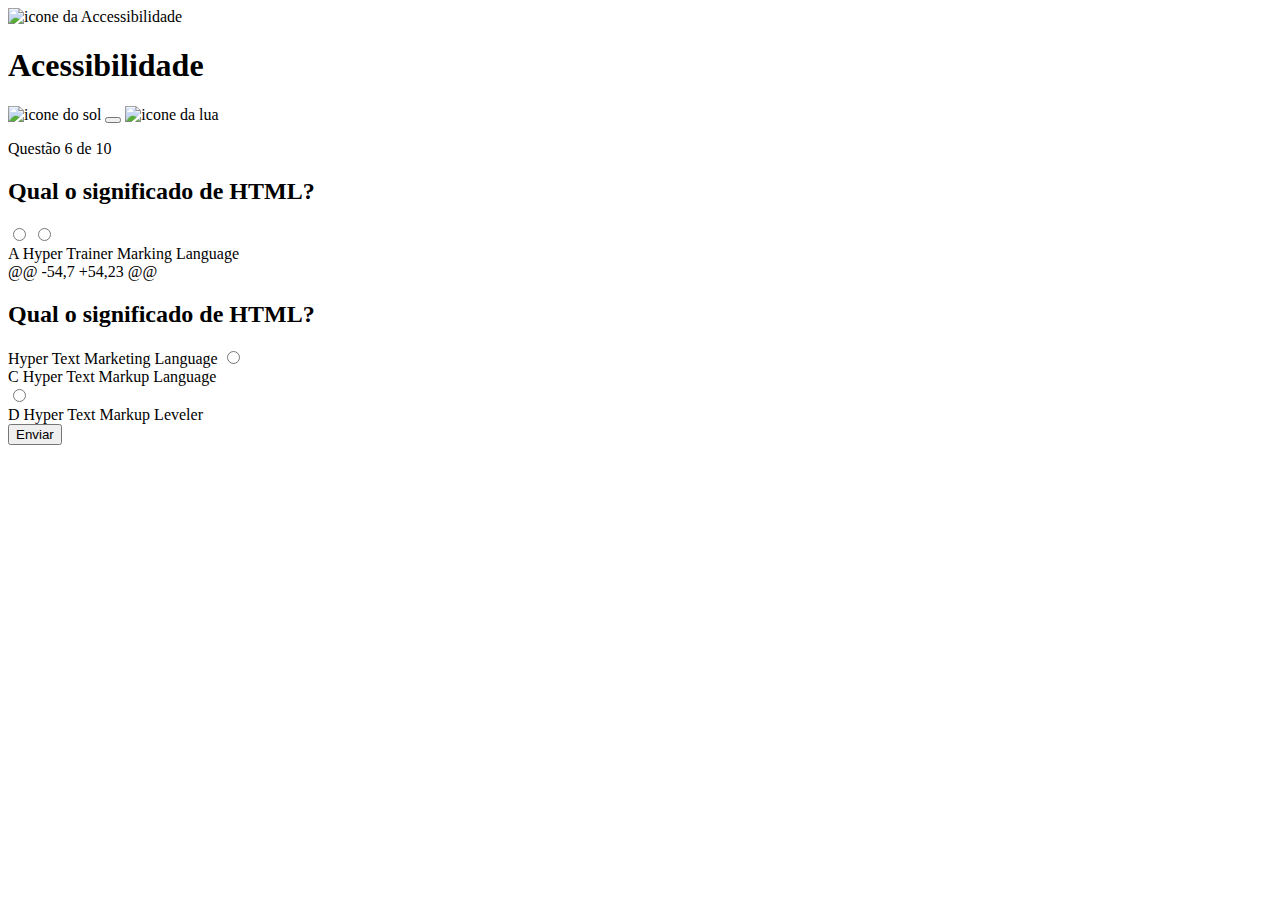
==== pages/Quiz/Quiz.html @ 591f75be "finalizando os botões de alternativas" ====
<!DOCTYPE html>
<html lang="en">
<head>
    <meta charset="UTF-8">
    <meta name="viewport" content="width=device-width, initial-scale=1.0">
    <title>Quiz App</title>
</head>
<body>
    <header>
        <div class="assunto">
            <dic class="assunto_icone">
                <img src="../../assets/images/icon-accessibility.svg" alt="icone da Accessibilidade">
            </dic>
            <h1>Acessibilidade</h1>
        </div>
        <div class="tema">
            <img src="../../assets/images/icon-sun-dark.svg" alt="icone do sol">
            <button>
                <div></div>
            </button>
            <img src="../../assets/images/icon-moon-dark.svg" alt="icone da lua">
        </div>
    </header>
    <main>
        <section class="pergunta">
            <p>Questão 6 de 10</p>
            <h2>Qual o significado de HTML?</h2>
            <div class="barra_progresso">
            </div>
        </section>
        <secction class="alternativa">
            <form action="">
                <label for="alternativa_a">
                    <input type="radio" id="alternativa_a"> 
                    <input type="radio" id="alternativa_a">

                    <div>
                        <span>A</span>
                        Hyper Trainer Marking Language
                    </dir>
                        </div>
                </label>

                <label for="alternativa_b">
@@ -54,7 +54,23 @@ <h2>Qual o significado de HTML?</h2>
                        Hyper Text Marketing Language
                    </div>
                </label>
                <label for="alternativa_c">
                    <input type="radio" id="alternativa_c">
                    <div>
                        <span>C</span>
                        Hyper Text Markup Language
                    </div>
                </label>
                <label for="alternativa_d">
                    <input type="radio" id="alternativa_d">
                    <div>
                        <span>D</span>
                        Hyper Text Markup Leveler
                    </div>
                </label>

            </form>
            <button>Enviar</button>
        </secction>
    </main>
</body>
</html>
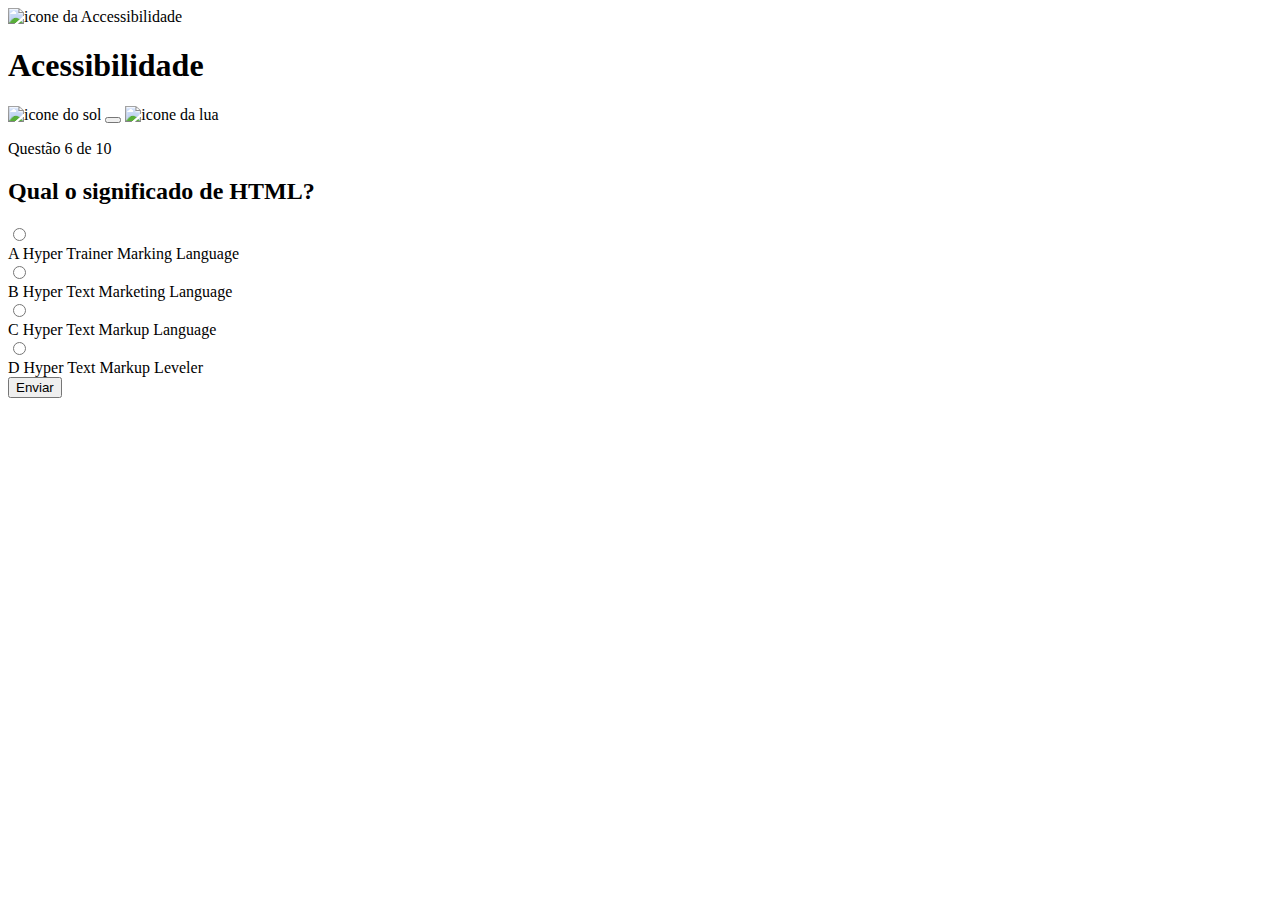
==== commit 43237ba1: "estilização da pagina do Quiz" ====
--- a/pages/Quiz/Quiz.html
+++ b/pages/Quiz/Quiz.html
@@ -3,8 +3,14 @@
 <head>
     <meta charset="UTF-8">
     <meta name="viewport" content="width=device-width, initial-scale=1.0">
+    <link rel="preconnect" href="https://fonts.googleapis.com">
+    <link rel="preconnect" href="https://fonts.gstatic.com" crossorigin>
+    <link href="https://fonts.googleapis.com/css2?family=Rubik:ital,wght@0,300..900;1,300..900&display=swap"
+        rel="stylesheet">
+        <link rel="stylesheet" href="quiz.css">
     <title>Quiz App</title>
 </head>
+
 <body>
     <header>
         <div class="assunto">
@@ -24,25 +30,28 @@
     <main>
         <section class="pergunta">
             <p>Questão 6 de 10</p>
+
             <h2>Qual o significado de HTML?</h2>
             <div class="barra_progresso">
+
+               <div></div>
             </div>
         </section>
+
         <secction class="alternativa">
+        <secction class="alternativas">
             <form action="">
                 <label for="alternativa_a">
-                    <input type="radio" id="alternativa_a"> 
                     <input type="radio" id="alternativa_a">
-
                     <div>
                         <span>A</span>
                         Hyper Trainer Marking Language
-                    </dir>
                         </div>
                 </label>
-
                 <label for="alternativa_b">
-@@ -54,7 +54,23 @@ <h2>Qual o significado de HTML?</h2>
+                    <input type="radio" id="alternativa_b">
+                    <div>
+                        <span>B</span>
                         Hyper Text Marketing Language
                     </div>
                 </label>
@@ -60,7 +69,6 @@
                         Hyper Text Markup Leveler
                     </div>
                 </label>
-
             </form>
             <button>Enviar</button>
         </secction>
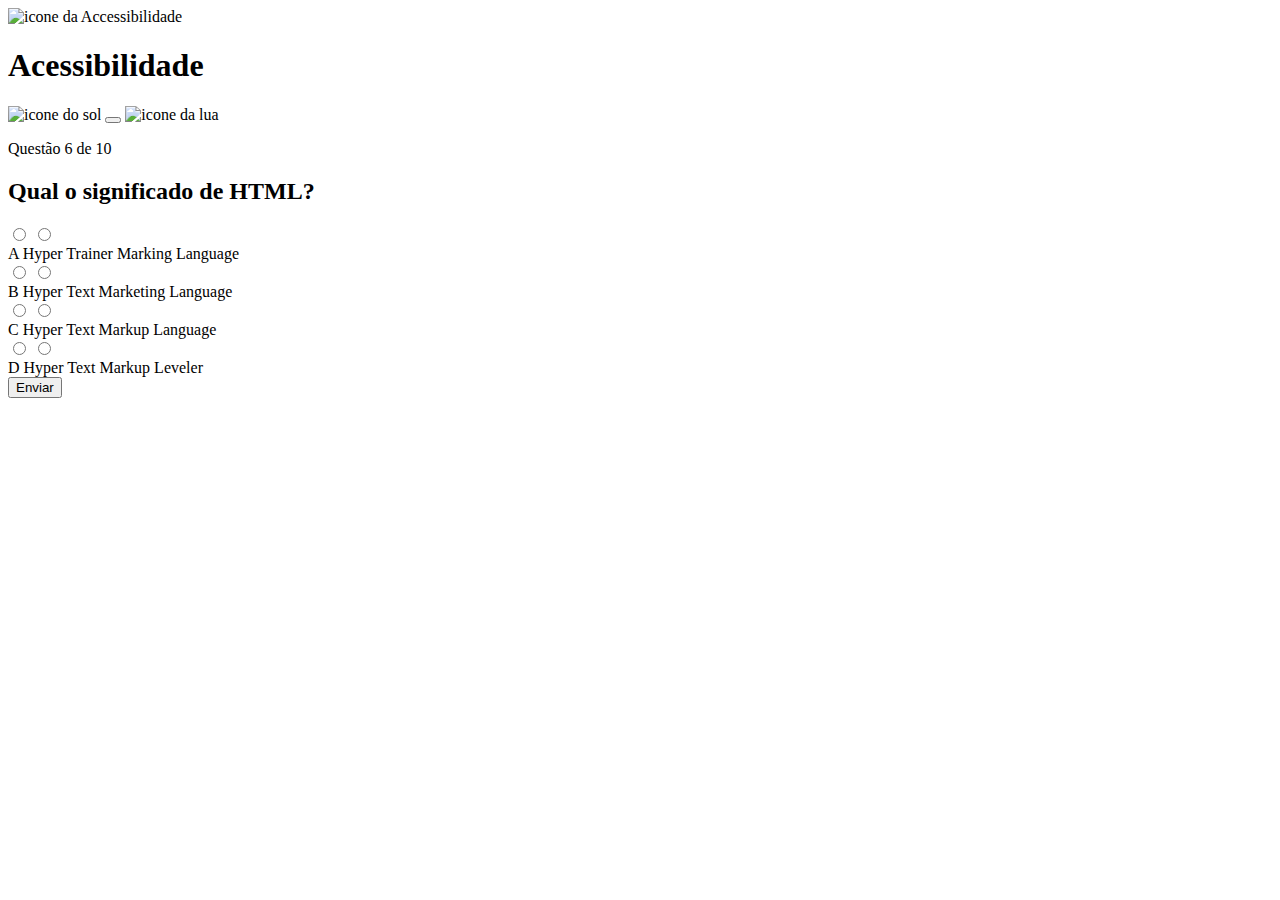
==== commit 1ba4c2c8: "efeito de selção de alternativas" ====
--- a/pages/Quiz/Quiz.html
+++ b/pages/Quiz/Quiz.html
@@ -10,7 +10,6 @@
         <link rel="stylesheet" href="quiz.css">
     <title>Quiz App</title>
 </head>
-
 <body>
     <header>
         <div class="assunto">
@@ -30,26 +29,26 @@
     <main>
         <section class="pergunta">
             <p>Questão 6 de 10</p>
-
             <h2>Qual o significado de HTML?</h2>
             <div class="barra_progresso">
-
                <div></div>
             </div>
         </section>
-
-        <secction class="alternativa">
         <secction class="alternativas">
             <form action="">
                 <label for="alternativa_a">
                     <input type="radio" id="alternativa_a">
+                    <input type="radio" id="alternativa_a" name="alternativa">
+
                     <div>
                         <span>A</span>
                         Hyper Trainer Marking Language
                         </div>
                 </label>
+
                 <label for="alternativa_b">
                     <input type="radio" id="alternativa_b">
+                    <input type="radio" id="alternativa_b" name="alternativa">
                     <div>
                         <span>B</span>
                         Hyper Text Marketing Language
@@ -57,6 +56,7 @@
                 </label>
                 <label for="alternativa_c">
                     <input type="radio" id="alternativa_c">
+                    <input type="radio" id="alternativa_c" name="alternativa">
                     <div>
                         <span>C</span>
                         Hyper Text Markup Language
@@ -64,6 +64,7 @@
                 </label>
                 <label for="alternativa_d">
                     <input type="radio" id="alternativa_d">
+                    <input type="radio" id="alternativa_d" name="alternativa">
                     <div>
                         <span>D</span>
                         Hyper Text Markup Leveler
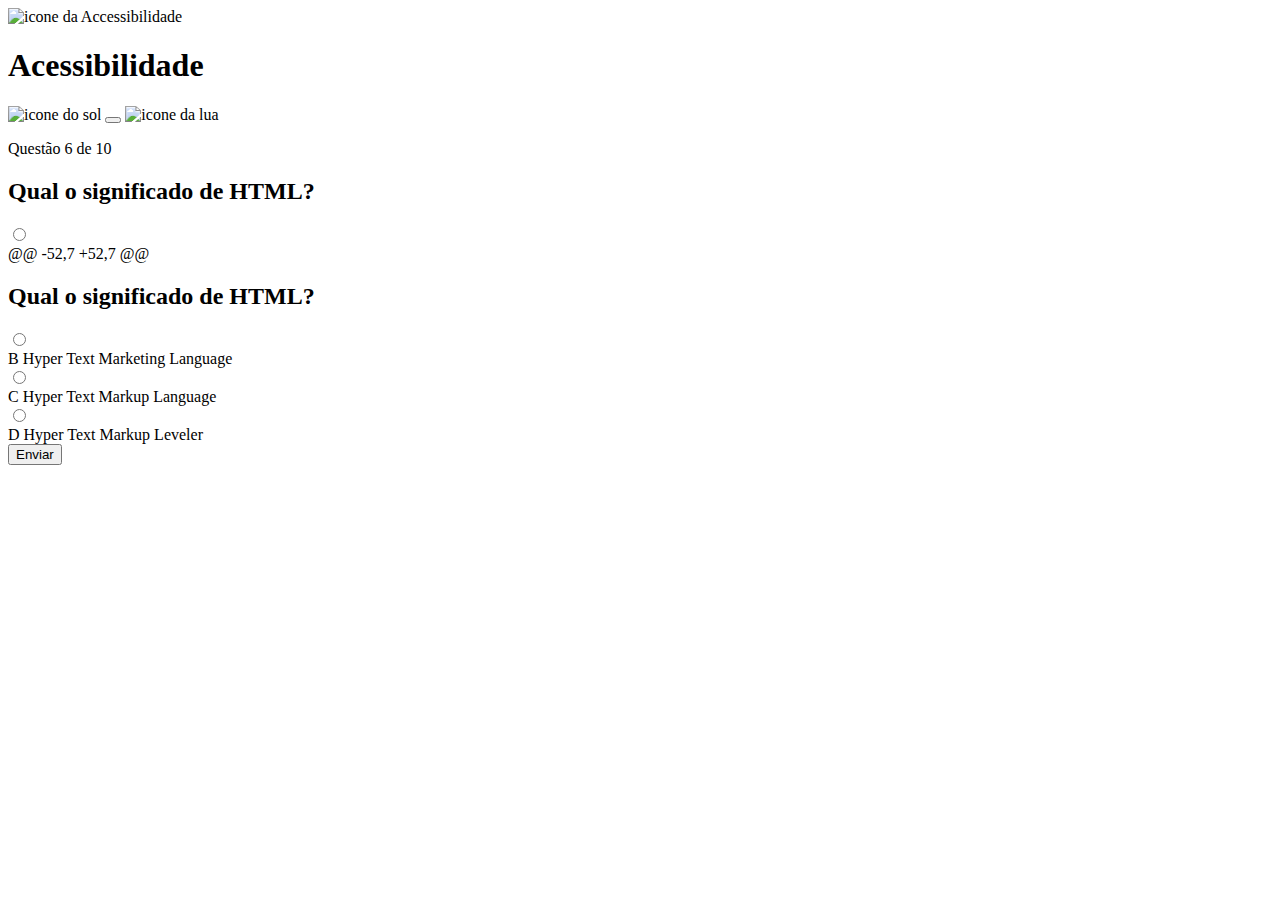
==== commit a6e58bc2: "adicionando o efeito para alternativas corretas e erradas" ====
--- a/pages/Quiz/Quiz.html
+++ b/pages/Quiz/Quiz.html
@@ -34,20 +34,20 @@
                <div></div>
             </div>
         </section>
+
         <secction class="alternativas">
             <form action="">
                 <label for="alternativa_a">
-                    <input type="radio" id="alternativa_a">
+                <label for="alternativa_a" id="correta">
                     <input type="radio" id="alternativa_a" name="alternativa">
 
                     <div>
-                        <span>A</span>
-                        Hyper Trainer Marking Language
+@@ -52,7 +52,7 @@ <h2>Qual o significado de HTML?</h2>
                         </div>
                 </label>
 
                 <label for="alternativa_b">
-                    <input type="radio" id="alternativa_b">
+                <label for="alternativa_b" id="errada">
                     <input type="radio" id="alternativa_b" name="alternativa">
                     <div>
                         <span>B</span>
@@ -55,7 +55,6 @@
                     </div>
                 </label>
                 <label for="alternativa_c">
-                    <input type="radio" id="alternativa_c">
                     <input type="radio" id="alternativa_c" name="alternativa">
                     <div>
                         <span>C</span>
@@ -63,7 +62,6 @@
                     </div>
                 </label>
                 <label for="alternativa_d">
-                    <input type="radio" id="alternativa_d">
                     <input type="radio" id="alternativa_d" name="alternativa">
                     <div>
                         <span>D</span>
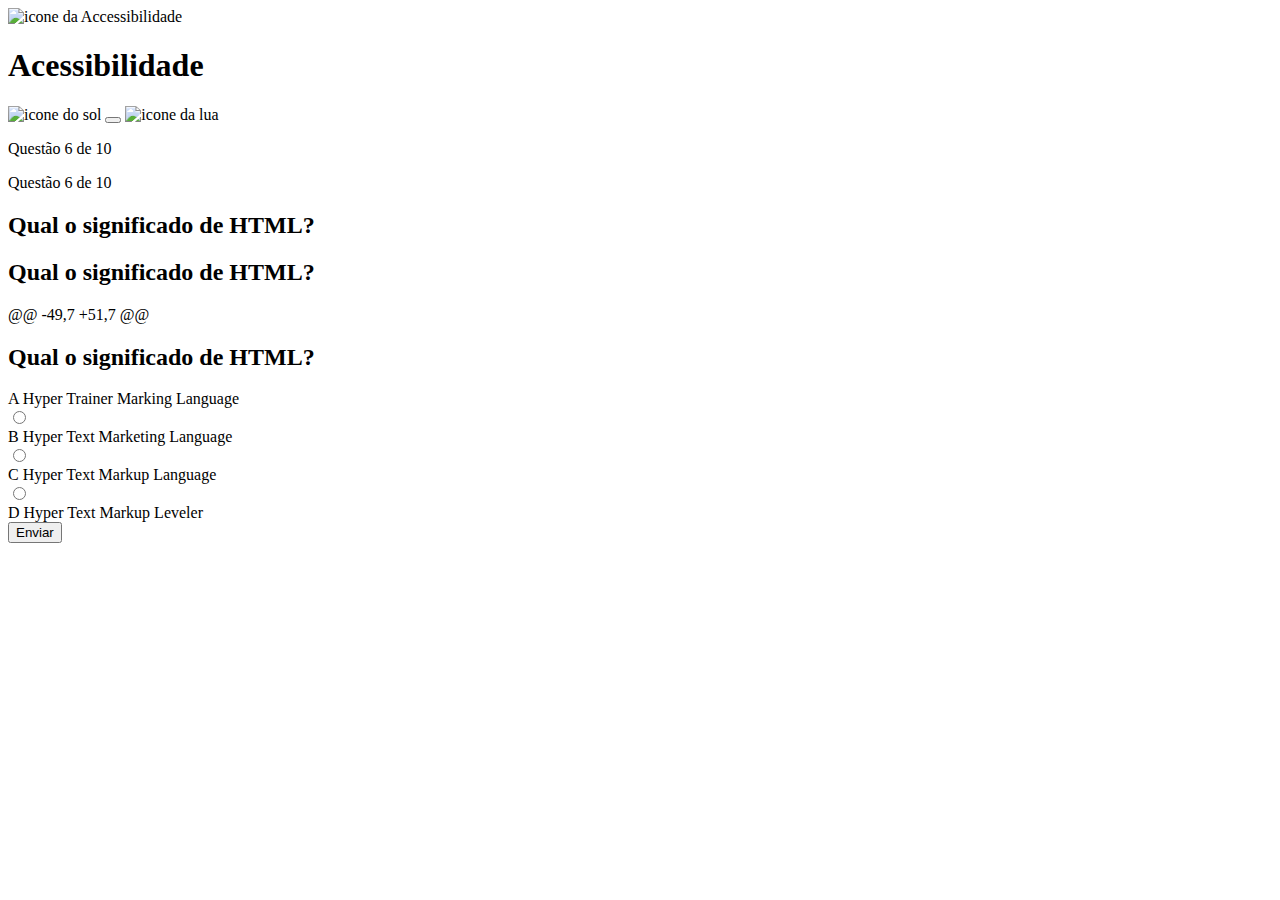
==== commit e556928a: "adicionando responsividade para desktop" ====
--- a/pages/Quiz/Quiz.html
+++ b/pages/Quiz/Quiz.html
@@ -8,8 +8,10 @@
     <link href="https://fonts.googleapis.com/css2?family=Rubik:ital,wght@0,300..900;1,300..900&display=swap"
         rel="stylesheet">
         <link rel="stylesheet" href="quiz.css">
+    <link rel="stylesheet" href="quiz.css">
     <title>Quiz App</title>
 </head>
+
 <body>
     <header>
         <div class="assunto">
@@ -26,27 +28,30 @@
             <img src="../../assets/images/icon-moon-dark.svg" alt="icone da lua">
         </div>
     </header>
+
     <main>
         <section class="pergunta">
             <p>Questão 6 de 10</p>
+            <div>
+                <p>Questão 6 de 10</p>
+
             <h2>Qual o significado de HTML?</h2>
+                <h2>Qual o significado de HTML?</h2>
+            </div>
             <div class="barra_progresso">
                <div></div>
+                <div></div>
             </div>
         </section>
 
-        <secction class="alternativas">
-            <form action="">
-                <label for="alternativa_a">
-                <label for="alternativa_a" id="correta">
-                    <input type="radio" id="alternativa_a" name="alternativa">
-
+@@ -49,7 +51,7 @@ <h2>Qual o significado de HTML?</h2>
                     <div>
-@@ -52,7 +52,7 @@ <h2>Qual o significado de HTML?</h2>
+                        <span>A</span>
+                        Hyper Trainer Marking Language
                         </div>
+                    </div>
                 </label>
 
-                <label for="alternativa_b">
                 <label for="alternativa_b" id="errada">
                     <input type="radio" id="alternativa_b" name="alternativa">
                     <div>
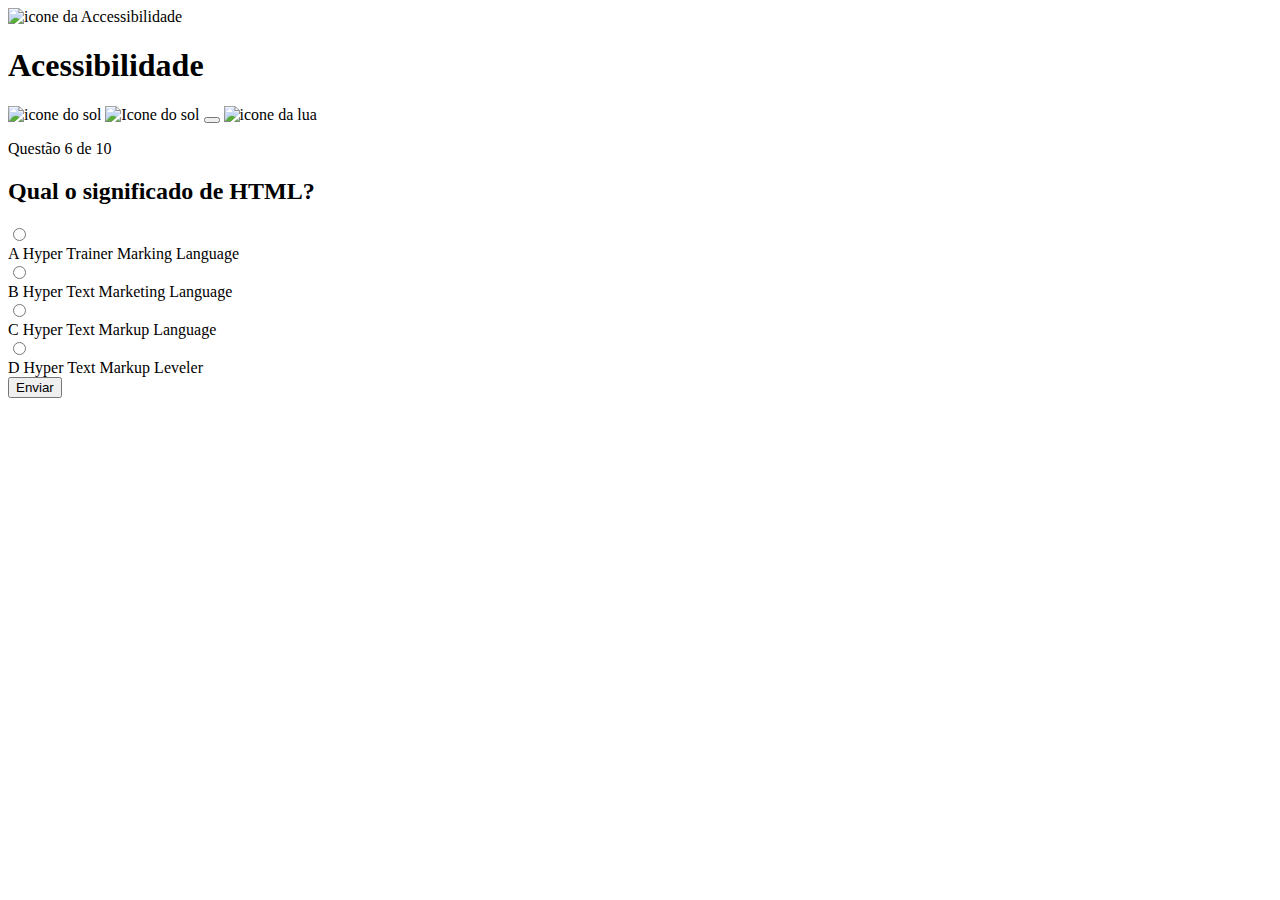
==== commit acb0ca39: "ajuste de largura" ====
--- a/pages/Quiz/Quiz.html
+++ b/pages/Quiz/Quiz.html
@@ -1,5 +1,6 @@
 <!DOCTYPE html>
 <html lang="en">
+
 <head>
     <meta charset="UTF-8">
     <meta name="viewport" content="width=device-width, initial-scale=1.0">
@@ -7,75 +8,89 @@
     <link rel="preconnect" href="https://fonts.gstatic.com" crossorigin>
     <link href="https://fonts.googleapis.com/css2?family=Rubik:ital,wght@0,300..900;1,300..900&display=swap"
         rel="stylesheet">
-        <link rel="stylesheet" href="quiz.css">
+    <link href="https://fonts.googleapis.com/css2?family=Rubik:ital,wght@0,300..900;1,300..900&display=swap" rel="stylesheet">
     <link rel="stylesheet" href="quiz.css">
     <title>Quiz App</title>
+    <script src="./quiz.js" type="module" defer></script>
+    <title>Document</title>
 </head>
 
 <body>
     <header>
         <div class="assunto">
             <dic class="assunto_icone">
+            <div class="assunto_icone">
                 <img src="../../assets/images/icon-accessibility.svg" alt="icone da Accessibilidade">
             </dic>
+
+            </div>
             <h1>Acessibilidade</h1>
         </div>
+
         <div class="tema">
             <img src="../../assets/images/icon-sun-dark.svg" alt="icone do sol">
+            <img src="../../assets/images/icon-sun-dark.svg" alt="Icone do sol">
             <button>
                 <div></div>
             </button>
             <img src="../../assets/images/icon-moon-dark.svg" alt="icone da lua">
         </div>
     </header>
-
     <main>
         <section class="pergunta">
-            <p>Questão 6 de 10</p>
             <div>
                 <p>Questão 6 de 10</p>
-
-            <h2>Qual o significado de HTML?</h2>
                 <h2>Qual o significado de HTML?</h2>
             </div>
             <div class="barra_progresso">
-               <div></div>
                 <div></div>
             </div>
         </section>
 
-@@ -49,7 +51,7 @@ <h2>Qual o significado de HTML?</h2>
+        <secction class="alternativas">
+        <section class="alternativas">
+            <form action="">
+                <label for="alternativa_a" id="correta">
+                    <input type="radio" id="alternativa_a" name="alternativa">
                     <div>
                         <span>A</span>
                         Hyper Trainer Marking Language
-                        </div>
                     </div>
                 </label>
 
                 <label for="alternativa_b" id="errada">
                     <input type="radio" id="alternativa_b" name="alternativa">
+
                     <div>
                         <span>B</span>
                         Hyper Text Marketing Language
                     </div>
                 </label>
+
                 <label for="alternativa_c">
                     <input type="radio" id="alternativa_c" name="alternativa">
+
                     <div>
                         <span>C</span>
                         Hyper Text Markup Language
                     </div>
                 </label>
+
                 <label for="alternativa_d">
                     <input type="radio" id="alternativa_d" name="alternativa">
+
                     <div>
                         <span>D</span>
                         Hyper Text Markup Leveler
                     </div>
                 </label>
+
             </form>
+
             <button>Enviar</button>
         </secction>
+        </section>
     </main>
 </body>
+
 </html>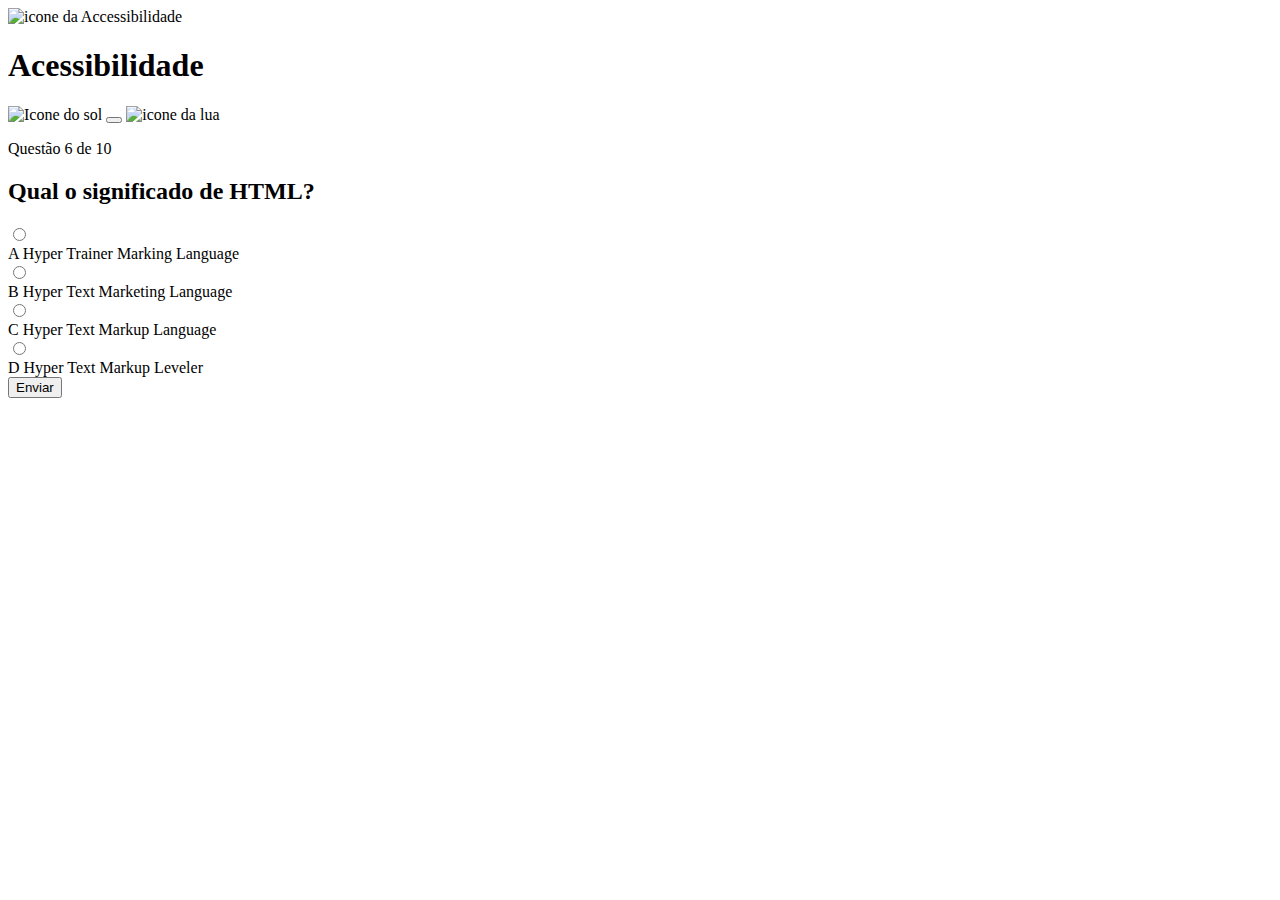
==== commit 1889d729: "adição de header" ====
--- a/pages/Quiz/Quiz.html
+++ b/pages/Quiz/Quiz.html
@@ -1,34 +1,24 @@
 <!DOCTYPE html>
 <html lang="en">
-
 <head>
     <meta charset="UTF-8">
     <meta name="viewport" content="width=device-width, initial-scale=1.0">
     <link rel="preconnect" href="https://fonts.googleapis.com">
     <link rel="preconnect" href="https://fonts.gstatic.com" crossorigin>
-    <link href="https://fonts.googleapis.com/css2?family=Rubik:ital,wght@0,300..900;1,300..900&display=swap"
-        rel="stylesheet">
     <link href="https://fonts.googleapis.com/css2?family=Rubik:ital,wght@0,300..900;1,300..900&display=swap" rel="stylesheet">
     <link rel="stylesheet" href="quiz.css">
-    <title>Quiz App</title>
     <script src="./quiz.js" type="module" defer></script>
     <title>Document</title>
 </head>
-
 <body>
     <header>
         <div class="assunto">
-            <dic class="assunto_icone">
             <div class="assunto_icone">
                 <img src="../../assets/images/icon-accessibility.svg" alt="icone da Accessibilidade">
-            </dic>
-
             </div>
             <h1>Acessibilidade</h1>
         </div>
-
         <div class="tema">
-            <img src="../../assets/images/icon-sun-dark.svg" alt="icone do sol">
             <img src="../../assets/images/icon-sun-dark.svg" alt="Icone do sol">
             <button>
                 <div></div>
@@ -46,8 +36,6 @@
                 <div></div>
             </div>
         </section>
-
-        <secction class="alternativas">
         <section class="alternativas">
             <form action="">
                 <label for="alternativa_a" id="correta">
@@ -57,40 +45,31 @@
                         Hyper Trainer Marking Language
                     </div>
                 </label>
-
                 <label for="alternativa_b" id="errada">
                     <input type="radio" id="alternativa_b" name="alternativa">
-
                     <div>
                         <span>B</span>
                         Hyper Text Marketing Language
                     </div>
                 </label>
-
                 <label for="alternativa_c">
                     <input type="radio" id="alternativa_c" name="alternativa">
-
                     <div>
                         <span>C</span>
                         Hyper Text Markup Language
                     </div>
                 </label>
-
                 <label for="alternativa_d">
                     <input type="radio" id="alternativa_d" name="alternativa">
-
                     <div>
                         <span>D</span>
                         Hyper Text Markup Leveler
                     </div>
                 </label>
-
             </form>
-
             <button>Enviar</button>
-        </secction>
         </section>
     </main>
+
 </body>
-
 </html>